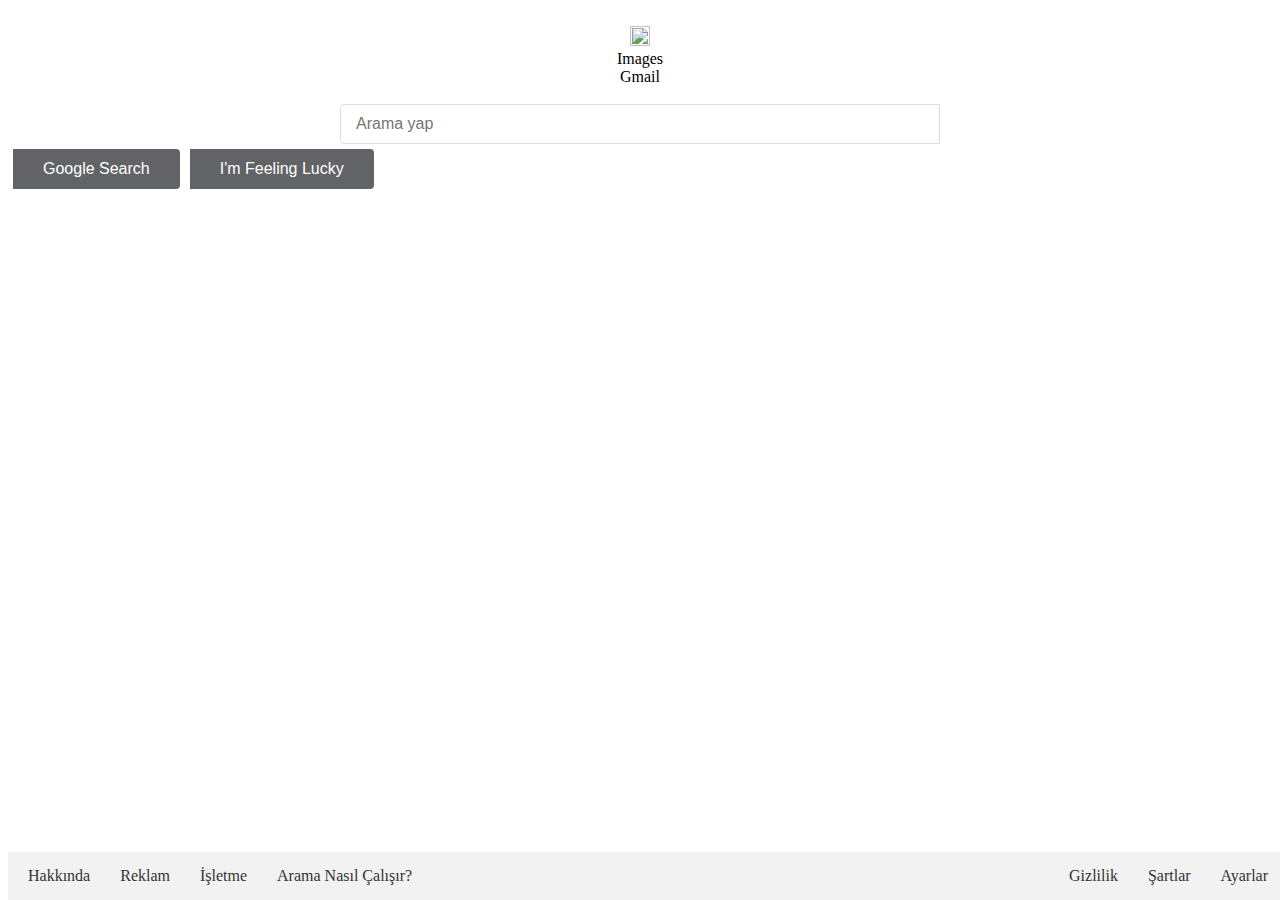
==== GOOGLE/google.html @ 5ae7009c "css 2. task is done" ====
<!DOCTYPE html>
<html lang="en">

<head>
    <meta charset="UTF-8">
    <meta name="viewport" content="width=device-width, initial-scale=1.0">
    <title>Google</title>
    <link rel="stylesheet" href="style.css" class="css">
</head>

<body>
    <center>
        <header >
            <div><img src="img/profilepic.jpg" alt=""></div>
            <div><img src="img/appsbutton.svg" alt="" style="height: 20px; width: 20px;"></div>
            </ul>

            <div class="item" >Images</div>
            <div class="item">Gmail</div>
            <ul> <img src="img/logo.png" alt=""></ul>
        </header>

        

    </center>

    <search>
        <form action="" method="get" class="search">
            <input type="text" placeholder="Arama yap">
        </form>

        <button type="submit">Google Search</button>
        <button type="submit">I'm Feeling Lucky</button>
    </search>



<!-- 
    <nav>
        <div>
            <ul class="sol-alt">
                <li><a href="#">Ana Sayfa</a></li>
                <li><a href="#">Hakkımızda</a></li>
                <li> <a href="#">Hizmetler</a></li>
            </ul>

        </div>
       
        
    </nav> -->

    
    <footer>
        <div>
            <a href="">Hakkında</a>
            <a href="">Reklam</a>
            <a href="">İşletme</a>
            <a href="">Arama Nasıl Çalışır?</a>
        </div>
        <div>
            <a href="">Gizlilik</a>
            <a href="">Şartlar</a>
            <a href="">Ayarlar</a>
        </div>
    </footer>

    







</body>

</html>
---- GOOGLE/style.css ----
form.search {
    display: flex;
    align-items: center;
display: flex;
flex-direction: column;
height: calc(100vh - var(--ntp-one-google-bar-height));
min-width: fit-content;
padding-top: var(--ntp-one-google-bar-height);
position: relative;
z-index: 1;
}


.header{
  width: 584px;
  height: 48px;
  background-color: red;
  box-shadow: none;
  display: flex;
  align-items: center;
  position: relative;
  background: #fff;
  border: 1px solid #dfe1e5;
  border-radius: 24px;
  padding:0px 14px;
}

.header.item{
color: #616366;
text-decoration: underline;
}

form.search input {
    height: 40px;
    width: 600px;
    border: 1px solid #ddd;
    border-radius: 4px 0 0 4px;
    font-size: 16px;
    font-weight: 500;
    box-sizing: border-box; 
    padding: 0 15px;
     flex:auto;  
    outline: 0; 
   
}
search button {
    height: 40px;
    padding: 0 30px;
    background: #616366;
    color: #fff;
    border-radius: 0 4px 4px 0;
    cursor: pointer;
    color: #fff;
    font-size: 16px;
    font-weight: 500;
    border: none;
   float: left;
   margin: 5px;
   transition: all 0.6s;
}

search button:hover{
    background-color: #90959c;
}

nav {
    bottom:0px;
position:fixed;
    background-color: #f2f2f2;
  }
  
  ul {
    list-style-type: none;
    margin: 0;
    padding: 0;
  }
  
  li {
    display: inline-block;
    margin-right: 10px;
  }
  
  a {
    text-decoration: none;
    color: #333;
  }
  
  a:hover {
    color: #666;
  }




  footer{
    width: 100%;
    min-height: 10px;
    background-color: rgb(107, 98, 98);
    position: absolute;
    bottom: 0px;
    padding: 0 20px !important;
    box-sizing: border-box;
    background-color: #f2f2f2;
    display: flex;
    justify-content: space-between;
    align-items: center;
    height: 48px;
}

footer div{
    display: flex;
    justify-content: space-around;
    gap: 30px;
}
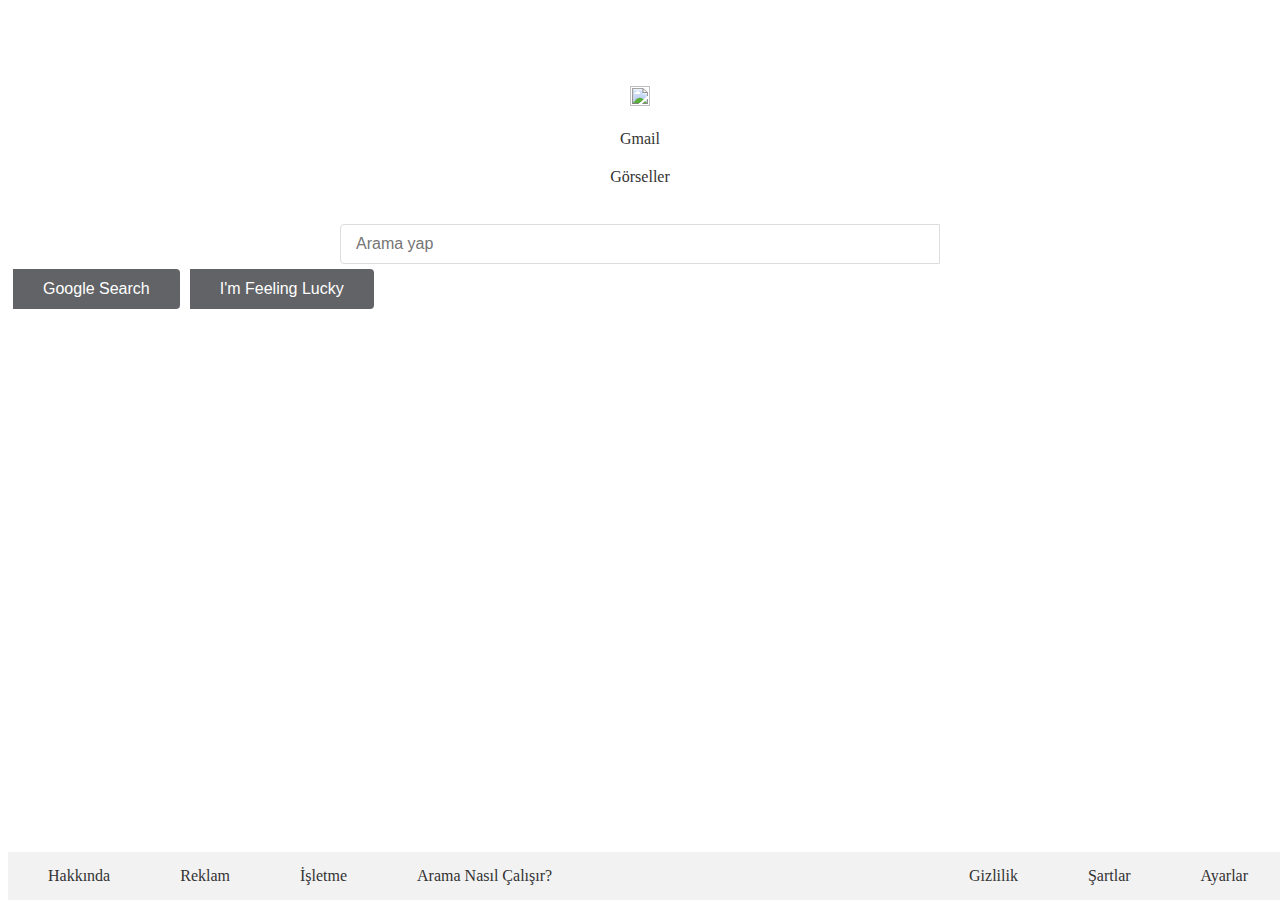
==== commit a1de0dd5: "finish" ====
--- a/GOOGLE/google.html
+++ b/GOOGLE/google.html
@@ -10,19 +10,26 @@
 
 <body>
     <center>
-        <header >
-            <div><img src="img/profilepic.jpg" alt=""></div>
-            <div><img src="img/appsbutton.svg" alt="" style="height: 20px; width: 20px;"></div>
-            </ul>
+        <header>
+            
+            <div class="menu-item">
+                <div class="menu_item1"><img src="img/profilepic.jpg" alt=""></div>
+                <br>
+                <div class="menu_item2"><img src="img/appsbutton.svg" alt="" style="height: 20px; width: 20px;"></div>
+                <a href="">Gmail</a>
+            <a href="">Görseller</a>
+                <div class="menu_item3"><img src="img/logo.png" alt=""></div>
+            </div>
 
-            <div class="item" >Images</div>
-            <div class="item">Gmail</div>
-            <ul> <img src="img/logo.png" alt=""></ul>
         </header>
 
-        
+
+    
 
     </center>
+
+
+
 
     <search>
         <form action="" method="get" class="search">
@@ -35,7 +42,7 @@
 
 
 
-<!-- 
+    <!-- 
     <nav>
         <div>
             <ul class="sol-alt">
@@ -49,7 +56,7 @@
         
     </nav> -->
 
-    
+
     <footer>
         <div>
             <a href="">Hakkında</a>
@@ -64,7 +71,7 @@
         </div>
     </footer>
 
-    
+
 
 
 
--- a/GOOGLE/style.css
+++ b/GOOGLE/style.css
@@ -24,11 +24,28 @@
   border-radius: 24px;
   padding:0px 14px;
 }
+.menu-item{
+  margin-top: 50px;
+}
 
-.header.item{
-color: #616366;
+.menu-item1{
+  margin-top: 20px;
+  margin-bottom: 20px;
+}
+.menu-item2{
+  margin-top: 20px;
+  margin-bottom: 20px;
+}
+
+a{
+  display: table;
+  margin: 20px;
+}
+a:hover{
+color:#90959c ;
 text-decoration: underline;
 }
+
 
 form.search input {
     height: 40px;
